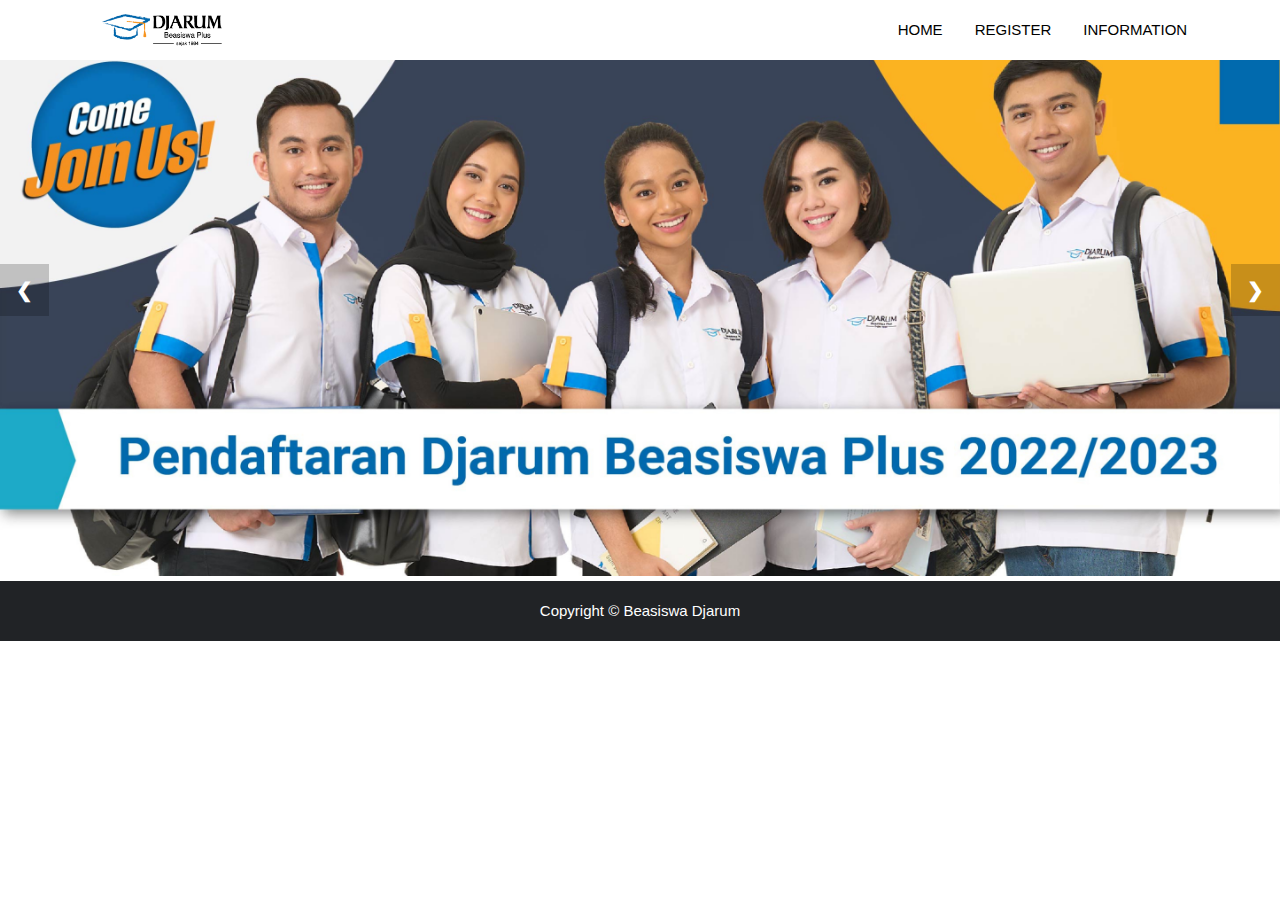
==== index.html @ 3557c7c6 "tugas ke 6" ====
<!DOCTYPE html>
<html lang="en" dir="ltr">
  <head>
    <meta charset="utf-8">
    <title>Beasiswa Djarum</title>
    <link rel="stylesheet" href="css/style.css">
    <meta name="viewport" content="width=device-width,initial-scale=1.0">
  </head>
  <body>
    <nav>
      <div class="logo">
        <a href=""><img src="img/logo.png" class="logo" /></a>
      </div>
      <div class="menu">
        <ul>
          <li><a href="index.html">HOME</a></li>
          <li><a href="#regis" id="registerLink">REGISTER</a></li>
          <li><a href="#info" id="informasiLink">INFORMATION</a></li>
        </ul>
    </div>
    </nav>

    <div class="slides">
      <div class="slide">
        <img src="img/gambar1.png" alt="">
      </div>
      <div class="slide">
        <img src="img/gambar2.png" alt="">
      </div>
      <div class="slide">
        <img src="img/gambar3.png" alt="">
      </div>
      <div class="slide">
        <img src="img/gambar4.png" alt="">
      </div>
      <div class="navigation">
        <a class = "prev" onclick = "plusSlides(-1)">&#10094;</a>
        <a class = "next" onclick = "plusSlides(1)">&#10095;</a>
      </div>
    </div>
    <section id="regis" class="hidden">
      <div class="layar-dalam">
          <h3>ABOUT US</h3>
          <div class="konten-isi" >
              <p class="ringkasan">
                  Tentang
              </p>
              <p>
                <strong>Beasiswa Djarum </strong>adalah program beasiswa yang diselenggarakan oleh Djarum Foundation, bagian dari perusahaan rokok Djarum Group, yang bertujuan untuk mendukung pendidikan bagi siswa-siswa berprestasi di Indonesia.
              </p>
          </div>
          <div class="konten-isi">
              <p class="ringkasan">
                  Visi
              </p>
              <p>
                <strong>Menjadi Agen Perubahan:</strong> Djarum Foundation mungkin memiliki visi untuk menjadi agen perubahan dalam meningkatkan akses dan kualitas pendidikan di Indonesia, dengan memberikan kesempatan pendidikan kepada siswa-siswa berprestasi yang kurang mampu secara finansial.
              </p>
          </div>
          <div class="konten-isi">
            <p class="ringkasan">
                Misi
            </p>
            <ul>
                <li><strong>Memberikan Akses Pendidikan:</strong> Misi utama Beasiswa Djarum mungkin adalah memberikan akses pendidikan kepada siswa-siswa berprestasi yang memiliki potensi tetapi kurang mampu secara finansial, sehingga mereka dapat melanjutkan pendidikan ke jenjang yang lebih tinggi.</li>
                <li><strong>Potensi:</strong> Beasiswa Djarum mungkin memiliki misi untuk membantu siswa-siswa meraih potensi terbaik mereka dalam pendidikan dan karir, dengan memberikan dukungan finansial dan non-finansial seperti pelatihan, bimbingan, dan mentoring.</li>
                <li><strong>Mendorong Kepemimpinan dan Kepedulian Sosial:</strong> Program beasiswa ini mungkin bertujuan untuk mendorong perkembangan kepemimpinan dan kepedulian sosial di kalangan penerima beasiswa, agar mereka dapat menjadi agen perubahan positif dalam masyarakat.</li>
                <li><strong>Membangun Masyarakat yang Berpendidikan:</strong> Djarum Foundation mungkin memiliki misi untuk membangun masyarakat yang berpendidikan dan berbudaya, dengan memberikan kesempatan pendidikan kepada generasi muda Indonesia, yang pada gilirannya dapat berkontribusi secara positif pada pembangunan negara.</li>
                <li><strong>Menjadi Mitra Pendidikan:</strong> Misi dari Beasiswa Djarum mungkin juga adalah untuk menjadi mitra bagi lembaga-lembaga pendidikan dan masyarakat dalam upaya meningkatkan akses dan kualitas pendidikan di Indonesia.</li>
            </ul>
        </div>
        <div class="konten-isi">
            <p class="ringkasan">
                Persyaratan
            </p>
            <ul>
              <li>Sedang menempuh pendidikan Strata 1/Diploma 4 di semester IV, dari semua disiplin ilmu.</li>
              <li>IPK minimum 3.00 pada semester III, serta dapat mempertahankan IPK minimum 3.00 hingga akhir semester IV.</li>
              <li>Aktif mengikuti kegiatan organisasi baik di dalam maupun luar kampus.</li>
              <li>Tidak sedang menerima beasiswa dari pihak lain.</li>
              <li>Kuliah di mitra Perguruan Tinggi Program Djarum Beasiswa Plus.</li>
          </ul>
        </div>
        <div class="daftar">
          <p>Daftarkan dirimu di bawah ini!</p>
          <a href="form.html" class="tombol">Daftar</a>
        </div>
  </section>
  <section class="hidden" id="info">
    <div class="layar-dalam">
        <h3>FOR INFORMATION</h3>
        <div class="info">
            <div class="area">
                <a href="#"><img class="gambar" src="img/pamflet.jpg" alt=""></a>
                <div class="text">
                    <article>
                        <h4><a href="#">Apa Itu Beasiswa Djarum?</a></h4>
                        <p>
                          Program beasiswa prestasi yang diselenggarakan oleh Djarum Foundation dan ditujukan untuk mahasiswa semester IV dari semua juruan di perguruan tinggi yang memiliki kerja sama dengan Djarum Foundation.
                        </p>
                    </article>
                </div>
            </div>
            <div class="area">
                <a href="jsdasar.html"><img class="gambar" src="img/js.png" alt=""></a>
                <div class="text">
                    <article>
                        <h4><a href="jsdasar.html">Apa Itu Javascipt?</a></h4>
                        <p>
                          Bahasa pemrograman yang digunakan developer untuk membuat halaman web yang interaktif. Dari menyegarkan umpan media sosial hingga menampilkan animasi dan peta interaktif, fungsi JavaScript dapat meningkatkan pengalaman pengguna situs web.
                        </p>
                    </article>
                </div>
            </div>
        </div>
    </div>
  </section>
  <footer id="contact">
      <div class="layar-dalam">
          <div class="copyright">Copyright &copy; Beasiswa Djarum</div>
      </div>
  </footer>

    <script src="js/script.js"></script>
  </body>
</html>
---- css/style.css ----
*{
    margin: 0px;
    padding: 0px;
    box-sizing: border-box;
    font-family: Arial, Helvetica, sans-serif;
    line-height: 20px;
    font-size: 15px;
}

body{
    overflow-x: hidden;
}
.layar-dalam {
    width: 1200px;
    margin: auto;
  }

  .layar-penuh {
    width: 100%;
  }


nav.logo {
    background-color: #fff;
  }
  nav .logo {
    float: left;
    position: relative;
    line-height: 55px;
    text-align: center;
  }
  nav .logo img {
    vertical-align: middle;
    width: 120px;
  }

nav{
  width:100%;
  align-items: center;
  display: flex;
  justify-content: space-between;
  background-color: #fff;
  padding: 0% 6% 0% 8%;
  position:fixed;
  line-height: 80px;
  z-index: 1000;
  transition: background-color 0.5s ease;
}

nav .menu {
    float: right;
    height: 60px;
    max-width: 800px;
  }
  
  nav .menu ul {
    list-style-type: none;
    margin: 0;
    padding: 0;
    display: flex;
  }
  
  nav .menu ul li {
    list-style-type: none;
    float: left;
    line-height: 60px;
  }
  
  nav ul li a {
    text-decoration: none;
    color: black;
    text-align: center;
    padding: 0px 16px 0px 16px;
    text-decoration: none;
  }
  
  nav ul li a:hover {
    text-decoration: underline;
  }
  
  .slides{
    width: 100%;
    position: relative;
  }
  
  .slides .slide{
    display: none;
  }
  
  .slides .slide img{
    width: 100%;
    animation-name: fade;
    animation-duration: 1.5s;
  }
  
  .slides .navigation{
    position: absolute;
    top: 50%;
    left: 50%;
    transform: translate(-50%,-50%);
    display: flex;
    justify-content: space-between;
    width: 100%;
  }
  
  .slides .navigation .prev, .slides .navigation .next{
    cursor: pointer;
    padding: 16px;
    font-weight: bold;
    font-size: 20px;
    color: white;
    background: rgba(0,0,0,0.2);
    user-select: none;
    transition: 0.6s ease;
  }
  
  .slides .navigation .prev:hover, .slides .navigation .next:hover{
    background: rgba(0,0,0,1);
  }

  .tombol {
    display: inline-block;
    padding: 12px 30px;
    background-color: #007bff; /* Warna latar belakang */
    color: #fff; /* Warna teks */
    text-decoration: none;
    border: none;
    border-radius: 5px;
    cursor: pointer;
    transition: background-color 0.3s ease; /* Efek transisi hover */
  }
  
  .tombol:hover {
    background-color: #0056b3; /* Warna latar belakang saat dihover */
  }


.hidden {
  display: none;
  background-color: #f5f6f6;
}

section {
    padding: 50px 0px 50px 0px;
}

section h3 {
    font-size: 30px;
  }
section h3::after {
  content: "";
  margin-bottom: 20px;
  border-bottom: 5px solid #007bff;
  width: 52px;
  display: block;
  margin: 20px auto;
}
/* section.abuabu {
  background-color: #f5f6f6;
} */
#regis h3 {
    text-align: center;
}
#info {
text-align: center;
}
section p.ringkasan {
    font-style: italic;
    font-size: 20px;
    color: #6f6f6f;
    padding: 15px;
  }
  section .konten-isi p {
    font-style: normal;
    padding-left: 20px;
  }
  section .konten-isi ul {
    font-style: normal;
    padding-left: 35px;
  }
  .daftar {
    margin-top: 30px;
    text-align: center;
  }
  .daftar p {
    font-style: italic;
    font-size: 20px;
    color: #6f6f6f;
    padding: 15px;
    text-align: center;
  }
.info {
    display: flex;
    flex-direction: row;
    justify-content: space-around;
  }
  .info .area {
    width: 47%;
    box-shadow: 0px -10px 30px #ccc;
    border-radius: 5px;
    display: flex;
    flex-direction: row;
    justify-content: space-between;
  }
  .info div.area div {
    width: 50%;
  }
  .info .area .gambar {
    border-radius: 5px 0px 0px 5px;
    background-repeat: no-repeat;
    background-size: cover;
    background-position: center;
    height: 300px;
  }
  .info .area .text article {
    padding: 20px;
  }
  .info .area .text article h4 {
    margin-bottom: 4px;
  }
  .info .area .text article a {
    color: #333;
    text-decoration: none;
    transition: color 0.5s ease;
  }
  .info .area .text article a:hover {
    color: #ccc;
  }

  
  footer {
    padding: 20px 0px 20px 0px;
    background-color: #212326;
    color: #fff;
  }
  footer .layar-dalam {
    display: flex;
    flex-direction: row;
    justify-content: space-between;
    width: 100%;
  }
  footer .layar-dalam .copyright {
    width: 100%;
    text-align: center;
  }



  /* form.html */
  .container {
    max-width: 1200px; 
    margin: 0 auto; 
    padding: 20px; 
    background-color: #ffffff; 
    border-radius: 10px; 
    box-shadow: 0px -10px 30px #ccc;
  }
  
  h2 {
    margin-bottom: 20px; 
    text-align: center;
    color: #333; 
    font-size: large;
  }
  .column {
    display: flex;
    column-gap: 15px;
    padding: 10px;
    width: 1160px;
  }

  .form-group {
    margin-bottom: 20px; 
    width: 580px;
  }
  
  label {
    display: block; 
    font-weight: bold;
    margin-bottom: 5px;
    color: #555;
  }
  
  .gender-box .hobi-box{
    margin-bottom: 20px; 
    display: flex;
    flex-direction: column;
  }
  
  .gender-option {
    display: flex; 
  }
  
  .gender {
    display: flex; 
    align-items: center; 
    margin-right: 10px; 
  }

  input[type="text"],
  input[type="email"],
  input[type="tel"],
  select,
  textarea {
    width: 100%; 
    padding: 10px; 
    border: 1px solid #ccc; 
    border-radius: 5px;
    font-size: 16px; 
    box-sizing: border-box;
  }
  
  input[type="radio"],
  input[type="checkbox"] {
    margin-right: 5px;
  }
  
  button {
    width: 100%; 
    padding: 10px; 
    background-color: #007bff; 
    color: #fff;
    border: none;
    border-radius: 5px;
    cursor: pointer;
    font-size: 16px;
  }
  
  button:hover {
    background-color: #0056b3; 
  }
  
  textarea {
    resize: vertical;
  }
  
  input[type="checkbox"] + label {
    margin-right: 10px; 
  }
  
  input[type="file"] {
    margin-top: 20px;
    width: 100%;
    padding: 10px; 
    border: 1px solid #ccc;
    border-radius: 5px; 
    font-size: 16px;
    box-sizing: border-box; 
  }
  
/* jsdasar? */



.form-cancel-btn {
  margin-top: 20px;
}

.form-cancel-btn a {
  text-decoration: none;
}

.form-cancel-btn input {
  display: block;
  width: 100%;
  margin-top: 10px;
  font-size: 20px;
  padding: 10px;
  border: none;
  border-radius: 3px;
  color: rgb(209, 209, 209);
  background: rgba(114, 63, 76, 0.7);
  cursor: pointer;
}

.form-cancel-btn input:hover {
  background: red;
  color: white;
}


  @keyframes fade {
    from{opacity: 0.3}
    to {opacity: 1}
  }
  
  @media screen and (max-width: 992px) {
    .slides .navigation .prev, .slides .navigation .next{
      font-size: 18px;
      padding: 13px;
    }
    .layar-dalam {
      width: 90%;
    }
    nav .menu ul {
      display: none;
      margin-top: 60px;
      position: absolute;
      top: 0;
      left: 0;
      width: 100%;
    }
    nav .menu ul li {
      width: 100%;
      border-bottom: 1px solid #ccc;
      background-color: #fff;
      line-height: 40px;
    }
    nav .menu ul li a {
      color: #333;
    }
  }
  
  @media (max-width: 768px){
    .slides .navigation .prev, .slides .navigation .next{
      font-size: 15px;
      padding: 10px;
    }
    .layar-dalam {
      width: 80%;
    }
    nav .menu ul {
      display: none;
      margin-top: 60px;
      position: absolute;
      top: 0;
      left: 0;
      width: 100%;
    }
    nav .menu ul li {
      width: 100%;
      border-bottom: 1px solid #ccc;
      background-color: #fff;
      line-height: 40px;
    }
    nav .menu ul li a {
      color: #333;
    }
    
  }
  
  @media (max-width: 576px){
    .slides .navigation .prev, .slides .navigation .next{
      font-size: 12px;
      padding: 7px;
    }
    .layar-dalam {
      width: 70%;
    }
    nav .menu ul {
      display: none;
      margin-top: 60px;
      position: absolute;
      top: 0;
      left: 0;
      width: 100%;
    }
    nav .menu ul li {
      width: 100%;
      border-bottom: 1px solid #ccc;
      background-color: #fff;
      line-height: 40px;
    }
    nav .menu ul li a {
      color: #333;
    }
  }
  
  @media (max-width: 360px){
    .slides .navigation .prev, .slides .navigation .next{
      font-size: 11px;
      padding: 6px;
    }
    .layar-dalam {
      width: 60%;
    }
    nav .menu ul {
      display: none;
      margin-top: 60px;
      position: absolute;
      top: 0;
      left: 0;
      width: 100%;
    }
    nav .menu ul li {
      width: 100%;
      border-bottom: 1px solid #ccc;
      background-color: #fff;
      line-height: 40px;
    }
    nav .menu ul li a {
      color: #333;
    }
  }
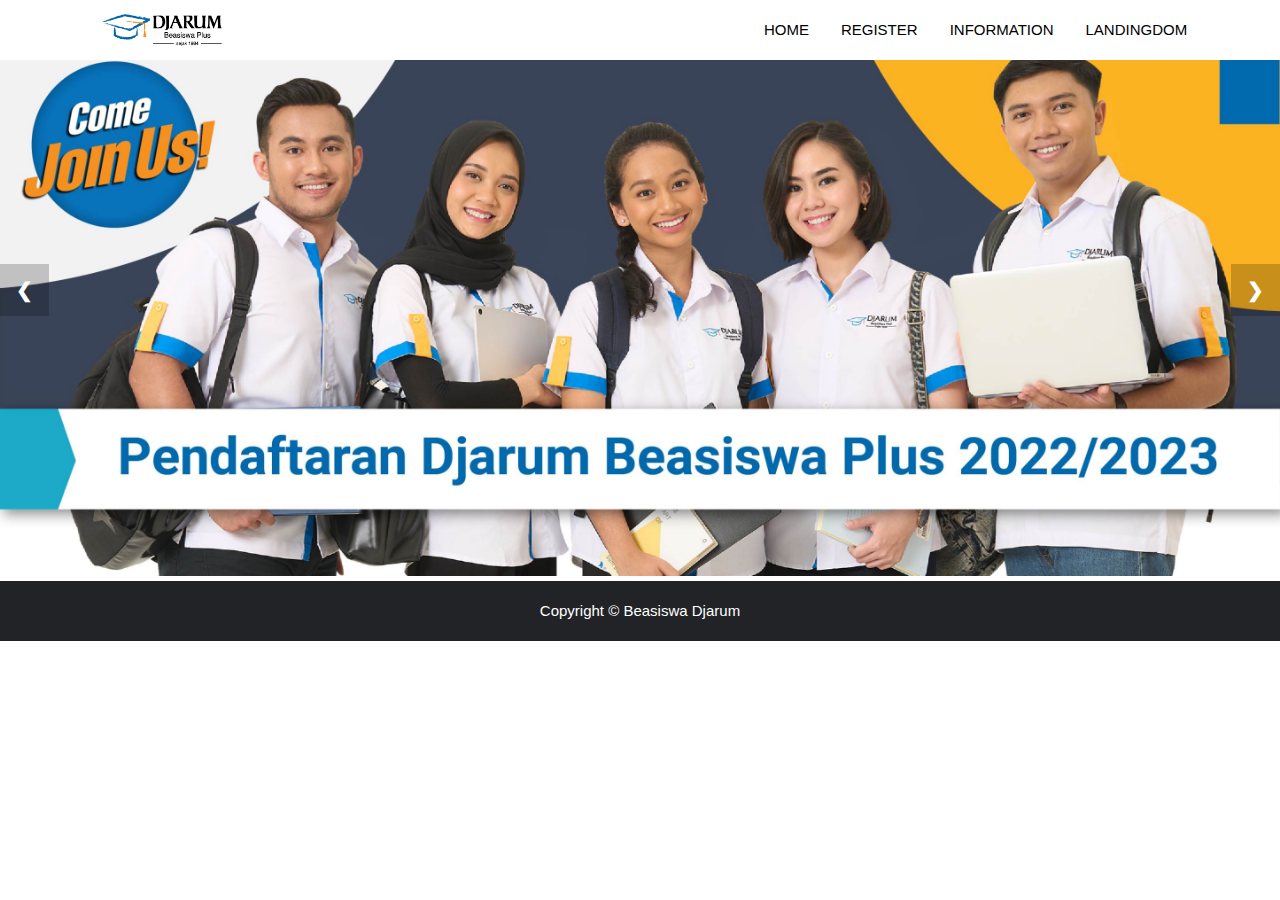
==== commit a2aa5229: "Tugas ke 7" ====
--- a/index.html
+++ b/index.html
@@ -16,6 +16,7 @@
           <li><a href="index.html">HOME</a></li>
           <li><a href="#regis" id="registerLink">REGISTER</a></li>
           <li><a href="#info" id="informasiLink">INFORMATION</a></li>
+          <li><a href="landingdom.html">LANDINGDOM</a></li>
         </ul>
     </div>
     </nav>
@@ -34,8 +35,8 @@
         <img src="img/gambar4.png" alt="">
       </div>
       <div class="navigation">
-        <a class = "prev" onclick = "plusSlides(-1)">&#10094;</a>
-        <a class = "next" onclick = "plusSlides(1)">&#10095;</a>
+          <a class="prev" id="prevButton">&#10094;</a>
+          <a class="next" id="nextButton">&#10095;</a>            
       </div>
     </div>
     <section id="regis" class="hidden">
--- a/css/style.css
+++ b/css/style.css
@@ -1,494 +1,481 @@
 *{
-    margin: 0px;
-    padding: 0px;
-    box-sizing: border-box;
-    font-family: Arial, Helvetica, sans-serif;
-    line-height: 20px;
-    font-size: 15px;
+margin: 0px;
+padding: 0px;
+box-sizing: border-box;
+font-family: Arial, Helvetica, sans-serif;
+line-height: 20px;
+font-size: 15px;
 }
 
 body{
-    overflow-x: hidden;
+overflow-x: hidden;
 }
 .layar-dalam {
-    width: 1200px;
-    margin: auto;
-  }
-
-  .layar-penuh {
-    width: 100%;
-  }
+width: 1200px;
+margin: auto;
+}
+
+.layar-penuh {
+width: 100%;
+}
 
 
 nav.logo {
-    background-color: #fff;
-  }
-  nav .logo {
-    float: left;
-    position: relative;
-    line-height: 55px;
-    text-align: center;
-  }
-  nav .logo img {
-    vertical-align: middle;
-    width: 120px;
-  }
+background-color: #fff;
+}
+nav .logo {
+float: left;
+position: relative;
+line-height: 55px;
+text-align: center;
+}
+nav .logo img {
+vertical-align: middle;
+width: 120px;
+}
 
 nav{
-  width:100%;
-  align-items: center;
-  display: flex;
-  justify-content: space-between;
+width:100%;
+align-items: center;
+display: flex;
+justify-content: space-between;
+background-color: #fff;
+padding: 0% 6% 0% 8%;
+position:fixed;
+line-height: 80px;
+z-index: 1000;
+transition: background-color 0.5s ease;
+}
+
+nav .menu {
+float: right;
+height: 60px;
+max-width: 800px;
+}
+
+nav .menu ul {
+list-style-type: none;
+margin: 0;
+padding: 0;
+display: flex;
+}
+
+nav .menu ul li {
+list-style-type: none;
+float: left;
+line-height: 60px;
+}
+
+nav ul li a {
+text-decoration: none;
+color: black;
+text-align: center;
+padding: 0px 16px 0px 16px;
+text-decoration: none;
+}
+
+nav ul li a:hover {
+text-decoration: underline;
+}
+
+.slides{
+width: 100%;
+position: relative;
+}
+
+.slides .slide{
+display: none;
+}
+
+.slides .slide img{
+width: 100%;
+animation-name: fade;
+animation-duration: 1.5s;
+}
+
+.slides .navigation{
+position: absolute;
+top: 50%;
+left: 50%;
+transform: translate(-50%,-50%);
+display: flex;
+justify-content: space-between;
+width: 100%;
+}
+
+.slides .navigation .prev, .slides .navigation .next{
+cursor: pointer;
+padding: 16px;
+font-weight: bold;
+font-size: 20px;
+color: white;
+background: rgba(0,0,0,0.2);
+user-select: none;
+transition: 0.6s ease;
+}
+
+.slides .navigation .prev:hover, .slides .navigation .next:hover{
+background: rgba(0,0,0,1);
+}
+
+.tombol {
+display: inline-block;
+padding: 12px 30px;
+background-color: #007bff; /* Warna latar belakang */
+color: #fff; /* Warna teks */
+text-decoration: none;
+border: none;
+border-radius: 5px;
+cursor: pointer;
+transition: background-color 0.3s ease; /* Efek transisi hover */
+}
+
+.tombol:hover {
+background-color: #0056b3; /* Warna latar belakang saat dihover */
+}
+
+
+.hidden {
+display: none;
+background-color: #f5f6f6;
+}
+
+section {
+padding: 50px 0px 50px 0px;
+}
+
+section h3::after {
+content: "";
+margin-bottom: 20px;
+border-bottom: 5px solid #007bff;
+width: 52px;
+display: block;
+margin: 20px auto;
+}
+
+#info {
+text-align: center;
+}
+
+section .konten-isi p {
+font-style: normal;
+padding-left: 20px;
+}
+section .konten-isi ul {
+font-style: normal;
+padding-left: 35px;
+}
+.daftar {
+margin-top: 30px;
+text-align: center;
+}
+.daftar p {
+font-style: italic;
+font-size: 20px;
+color: #6f6f6f;
+padding: 15px;
+text-align: center;
+}
+.info {
+display: flex;
+flex-direction: row;
+justify-content: space-around;
+}
+.info .area {
+width: 47%;
+box-shadow: 0px -10px 30px #ccc;
+border-radius: 5px;
+display: flex;
+flex-direction: row;
+justify-content: space-between;
+}
+.info div.area div {
+width: 50%;
+}
+.info .area .gambar {
+border-radius: 5px 0px 0px 5px;
+background-repeat: no-repeat;
+background-size: cover;
+background-position: center;
+height: 300px;
+}
+.info .area .text article {
+padding: 20px;
+}
+.info .area .text article h4 {
+margin-bottom: 4px;
+}
+.info .area .text article a {
+color: #333;
+text-decoration: none;
+transition: color 0.5s ease;
+}
+.info .area .text article a:hover {
+color: #ccc;
+}
+
+
+footer {
+padding: 20px 0px 20px 0px;
+background-color: #212326;
+color: #fff;
+}
+footer .layar-dalam {
+display: flex;
+flex-direction: row;
+justify-content: space-between;
+width: 100%;
+}
+footer .layar-dalam .copyright {
+width: 100%;
+text-align: center;
+}
+
+
+
+/* form.html */
+.container {
+max-width: 1200px; 
+margin: 0 auto; 
+padding: 20px; 
+background-color: #ffffff; 
+border-radius: 10px; 
+box-shadow: 0px -10px 30px #ccc;
+}
+
+h2 {
+margin-bottom: 20px; 
+text-align: center;
+color: #333; 
+font-size: large;
+}
+.column {
+display: flex;
+column-gap: 15px;
+padding: 10px;
+width: 1160px;
+}
+
+.form-group {
+margin-bottom: 20px; 
+width: 580px;
+}
+
+label {
+display: block; 
+font-weight: bold;
+margin-bottom: 5px;
+color: #555;
+}
+
+.gender-box .hobi-box{
+margin-bottom: 20px; 
+display: flex;
+flex-direction: column;
+}
+
+.gender-option {
+display: flex; 
+}
+
+.gender {
+display: flex; 
+align-items: center; 
+margin-right: 10px; 
+}
+
+input[type="text"],
+input[type="email"],
+input[type="tel"],
+select,
+textarea {
+width: 100%; 
+padding: 10px; 
+border: 1px solid #ccc; 
+border-radius: 5px;
+font-size: 16px; 
+box-sizing: border-box;
+}
+
+input[type="radio"],
+input[type="checkbox"] {
+margin-right: 5px;
+}
+
+button {
+width: 100%; 
+padding: 10px; 
+background-color: #007bff; 
+color: #fff;
+border: none;
+border-radius: 5px;
+cursor: pointer;
+font-size: 16px;
+}
+
+button:hover {
+background-color: #0056b3; 
+}
+
+textarea {
+resize: vertical;
+}
+
+input[type="checkbox"] + label {
+margin-right: 10px; 
+}
+
+input[type="file"] {
+margin-top: 20px;
+width: 100%;
+padding: 10px; 
+border: 1px solid #ccc;
+border-radius: 5px; 
+font-size: 16px;
+box-sizing: border-box; 
+}
+
+/* jsdasar? */
+
+
+
+.form-cancel-btn {
+margin-top: 20px;
+}
+
+.form-cancel-btn a {
+text-decoration: none;
+}
+
+.form-cancel-btn input {
+display: block;
+width: 100%;
+margin-top: 10px;
+font-size: 20px;
+padding: 10px;
+border: none;
+border-radius: 3px;
+color: rgb(209, 209, 209);
+background: rgba(114, 63, 76, 0.7);
+cursor: pointer;
+}
+
+.form-cancel-btn input:hover {
+background: red;
+color: white;
+}
+
+
+@keyframes fade {
+from{opacity: 0.3}
+to {opacity: 1}
+}
+
+@media screen and (max-width: 992px) {
+.slides .navigation .prev, .slides .navigation .next{
+  font-size: 18px;
+  padding: 13px;
+}
+.layar-dalam {
+  width: 90%;
+}
+nav .menu ul {
+  display: none;
+  margin-top: 60px;
+  position: absolute;
+  top: 0;
+  left: 0;
+  width: 100%;
+}
+nav .menu ul li {
+  width: 100%;
+  border-bottom: 1px solid #ccc;
   background-color: #fff;
-  padding: 0% 6% 0% 8%;
-  position:fixed;
-  line-height: 80px;
-  z-index: 1000;
-  transition: background-color 0.5s ease;
-}
-
-nav .menu {
-    float: right;
-    height: 60px;
-    max-width: 800px;
-  }
-  
-  nav .menu ul {
-    list-style-type: none;
-    margin: 0;
-    padding: 0;
-    display: flex;
-  }
-  
-  nav .menu ul li {
-    list-style-type: none;
-    float: left;
-    line-height: 60px;
-  }
-  
-  nav ul li a {
-    text-decoration: none;
-    color: black;
-    text-align: center;
-    padding: 0px 16px 0px 16px;
-    text-decoration: none;
-  }
-  
-  nav ul li a:hover {
-    text-decoration: underline;
-  }
-  
-  .slides{
-    width: 100%;
-    position: relative;
-  }
-  
-  .slides .slide{
-    display: none;
-  }
-  
-  .slides .slide img{
-    width: 100%;
-    animation-name: fade;
-    animation-duration: 1.5s;
-  }
-  
-  .slides .navigation{
-    position: absolute;
-    top: 50%;
-    left: 50%;
-    transform: translate(-50%,-50%);
-    display: flex;
-    justify-content: space-between;
-    width: 100%;
-  }
-  
-  .slides .navigation .prev, .slides .navigation .next{
-    cursor: pointer;
-    padding: 16px;
-    font-weight: bold;
-    font-size: 20px;
-    color: white;
-    background: rgba(0,0,0,0.2);
-    user-select: none;
-    transition: 0.6s ease;
-  }
-  
-  .slides .navigation .prev:hover, .slides .navigation .next:hover{
-    background: rgba(0,0,0,1);
-  }
-
-  .tombol {
-    display: inline-block;
-    padding: 12px 30px;
-    background-color: #007bff; /* Warna latar belakang */
-    color: #fff; /* Warna teks */
-    text-decoration: none;
-    border: none;
-    border-radius: 5px;
-    cursor: pointer;
-    transition: background-color 0.3s ease; /* Efek transisi hover */
-  }
-  
-  .tombol:hover {
-    background-color: #0056b3; /* Warna latar belakang saat dihover */
-  }
-
-
-.hidden {
+  line-height: 40px;
+}
+nav .menu ul li a {
+  color: #333;
+}
+}
+
+@media (max-width: 768px){
+.slides .navigation .prev, .slides .navigation .next{
+  font-size: 15px;
+  padding: 10px;
+}
+.layar-dalam {
+  width: 80%;
+}
+nav .menu ul {
   display: none;
-  background-color: #f5f6f6;
-}
-
-section {
-    padding: 50px 0px 50px 0px;
-}
-
-section h3 {
-    font-size: 30px;
-  }
-section h3::after {
-  content: "";
-  margin-bottom: 20px;
-  border-bottom: 5px solid #007bff;
-  width: 52px;
-  display: block;
-  margin: 20px auto;
-}
-/* section.abuabu {
-  background-color: #f5f6f6;
-} */
-#regis h3 {
-    text-align: center;
-}
-#info {
-text-align: center;
-}
-section p.ringkasan {
-    font-style: italic;
-    font-size: 20px;
-    color: #6f6f6f;
-    padding: 15px;
-  }
-  section .konten-isi p {
-    font-style: normal;
-    padding-left: 20px;
-  }
-  section .konten-isi ul {
-    font-style: normal;
-    padding-left: 35px;
-  }
-  .daftar {
-    margin-top: 30px;
-    text-align: center;
-  }
-  .daftar p {
-    font-style: italic;
-    font-size: 20px;
-    color: #6f6f6f;
-    padding: 15px;
-    text-align: center;
-  }
-.info {
-    display: flex;
-    flex-direction: row;
-    justify-content: space-around;
-  }
-  .info .area {
-    width: 47%;
-    box-shadow: 0px -10px 30px #ccc;
-    border-radius: 5px;
-    display: flex;
-    flex-direction: row;
-    justify-content: space-between;
-  }
-  .info div.area div {
-    width: 50%;
-  }
-  .info .area .gambar {
-    border-radius: 5px 0px 0px 5px;
-    background-repeat: no-repeat;
-    background-size: cover;
-    background-position: center;
-    height: 300px;
-  }
-  .info .area .text article {
-    padding: 20px;
-  }
-  .info .area .text article h4 {
-    margin-bottom: 4px;
-  }
-  .info .area .text article a {
-    color: #333;
-    text-decoration: none;
-    transition: color 0.5s ease;
-  }
-  .info .area .text article a:hover {
-    color: #ccc;
-  }
-
-  
-  footer {
-    padding: 20px 0px 20px 0px;
-    background-color: #212326;
-    color: #fff;
-  }
-  footer .layar-dalam {
-    display: flex;
-    flex-direction: row;
-    justify-content: space-between;
-    width: 100%;
-  }
-  footer .layar-dalam .copyright {
-    width: 100%;
-    text-align: center;
-  }
-
-
-
-  /* form.html */
-  .container {
-    max-width: 1200px; 
-    margin: 0 auto; 
-    padding: 20px; 
-    background-color: #ffffff; 
-    border-radius: 10px; 
-    box-shadow: 0px -10px 30px #ccc;
-  }
-  
-  h2 {
-    margin-bottom: 20px; 
-    text-align: center;
-    color: #333; 
-    font-size: large;
-  }
-  .column {
-    display: flex;
-    column-gap: 15px;
-    padding: 10px;
-    width: 1160px;
-  }
-
-  .form-group {
-    margin-bottom: 20px; 
-    width: 580px;
-  }
-  
-  label {
-    display: block; 
-    font-weight: bold;
-    margin-bottom: 5px;
-    color: #555;
-  }
-  
-  .gender-box .hobi-box{
-    margin-bottom: 20px; 
-    display: flex;
-    flex-direction: column;
-  }
-  
-  .gender-option {
-    display: flex; 
-  }
-  
-  .gender {
-    display: flex; 
-    align-items: center; 
-    margin-right: 10px; 
-  }
-
-  input[type="text"],
-  input[type="email"],
-  input[type="tel"],
-  select,
-  textarea {
-    width: 100%; 
-    padding: 10px; 
-    border: 1px solid #ccc; 
-    border-radius: 5px;
-    font-size: 16px; 
-    box-sizing: border-box;
-  }
-  
-  input[type="radio"],
-  input[type="checkbox"] {
-    margin-right: 5px;
-  }
-  
-  button {
-    width: 100%; 
-    padding: 10px; 
-    background-color: #007bff; 
-    color: #fff;
-    border: none;
-    border-radius: 5px;
-    cursor: pointer;
-    font-size: 16px;
-  }
-  
-  button:hover {
-    background-color: #0056b3; 
-  }
-  
-  textarea {
-    resize: vertical;
-  }
-  
-  input[type="checkbox"] + label {
-    margin-right: 10px; 
-  }
-  
-  input[type="file"] {
-    margin-top: 20px;
-    width: 100%;
-    padding: 10px; 
-    border: 1px solid #ccc;
-    border-radius: 5px; 
-    font-size: 16px;
-    box-sizing: border-box; 
-  }
-  
-/* jsdasar? */
-
-
-
-.form-cancel-btn {
-  margin-top: 20px;
-}
-
-.form-cancel-btn a {
-  text-decoration: none;
-}
-
-.form-cancel-btn input {
-  display: block;
-  width: 100%;
-  margin-top: 10px;
-  font-size: 20px;
-  padding: 10px;
-  border: none;
-  border-radius: 3px;
-  color: rgb(209, 209, 209);
-  background: rgba(114, 63, 76, 0.7);
-  cursor: pointer;
-}
-
-.form-cancel-btn input:hover {
-  background: red;
-  color: white;
-}
-
-
-  @keyframes fade {
-    from{opacity: 0.3}
-    to {opacity: 1}
-  }
-  
-  @media screen and (max-width: 992px) {
-    .slides .navigation .prev, .slides .navigation .next{
-      font-size: 18px;
-      padding: 13px;
-    }
-    .layar-dalam {
-      width: 90%;
-    }
-    nav .menu ul {
-      display: none;
-      margin-top: 60px;
-      position: absolute;
-      top: 0;
-      left: 0;
-      width: 100%;
-    }
-    nav .menu ul li {
-      width: 100%;
-      border-bottom: 1px solid #ccc;
-      background-color: #fff;
-      line-height: 40px;
-    }
-    nav .menu ul li a {
-      color: #333;
-    }
-  }
-  
-  @media (max-width: 768px){
-    .slides .navigation .prev, .slides .navigation .next{
-      font-size: 15px;
-      padding: 10px;
-    }
-    .layar-dalam {
-      width: 80%;
-    }
-    nav .menu ul {
-      display: none;
-      margin-top: 60px;
-      position: absolute;
-      top: 0;
-      left: 0;
-      width: 100%;
-    }
-    nav .menu ul li {
-      width: 100%;
-      border-bottom: 1px solid #ccc;
-      background-color: #fff;
-      line-height: 40px;
-    }
-    nav .menu ul li a {
-      color: #333;
-    }
-    
-  }
-  
-  @media (max-width: 576px){
-    .slides .navigation .prev, .slides .navigation .next{
-      font-size: 12px;
-      padding: 7px;
-    }
-    .layar-dalam {
-      width: 70%;
-    }
-    nav .menu ul {
-      display: none;
-      margin-top: 60px;
-      position: absolute;
-      top: 0;
-      left: 0;
-      width: 100%;
-    }
-    nav .menu ul li {
-      width: 100%;
-      border-bottom: 1px solid #ccc;
-      background-color: #fff;
-      line-height: 40px;
-    }
-    nav .menu ul li a {
-      color: #333;
-    }
-  }
-  
-  @media (max-width: 360px){
-    .slides .navigation .prev, .slides .navigation .next{
-      font-size: 11px;
-      padding: 6px;
-    }
-    .layar-dalam {
-      width: 60%;
-    }
-    nav .menu ul {
-      display: none;
-      margin-top: 60px;
-      position: absolute;
-      top: 0;
-      left: 0;
-      width: 100%;
-    }
-    nav .menu ul li {
-      width: 100%;
-      border-bottom: 1px solid #ccc;
-      background-color: #fff;
-      line-height: 40px;
-    }
-    nav .menu ul li a {
-      color: #333;
-    }
-  }
+  margin-top: 60px;
+  position: absolute;
+  top: 0;
+  left: 0;
+  width: 100%;
+}
+nav .menu ul li {
+  width: 100%;
+  border-bottom: 1px solid #ccc;
+  background-color: #fff;
+  line-height: 40px;
+}
+nav .menu ul li a {
+  color: #333;
+}
+
+}
+
+@media (max-width: 576px){
+.slides .navigation .prev, .slides .navigation .next{
+  font-size: 12px;
+  padding: 7px;
+}
+.layar-dalam {
+  width: 70%;
+}
+nav .menu ul {
+  display: none;
+  margin-top: 60px;
+  position: absolute;
+  top: 0;
+  left: 0;
+  width: 100%;
+}
+nav .menu ul li {
+  width: 100%;
+  border-bottom: 1px solid #ccc;
+  background-color: #fff;
+  line-height: 40px;
+}
+nav .menu ul li a {
+  color: #333;
+}
+}
+
+@media (max-width: 360px){
+.slides .navigation .prev, .slides .navigation .next{
+  font-size: 11px;
+  padding: 6px;
+}
+.layar-dalam {
+  width: 60%;
+}
+nav .menu ul {
+  display: none;
+  margin-top: 60px;
+  position: absolute;
+  top: 0;
+  left: 0;
+  width: 100%;
+}
+nav .menu ul li {
+  width: 100%;
+  border-bottom: 1px solid #ccc;
+  background-color: #fff;
+  line-height: 40px;
+}
+nav .menu ul li a {
+  color: #333;
+}
+}
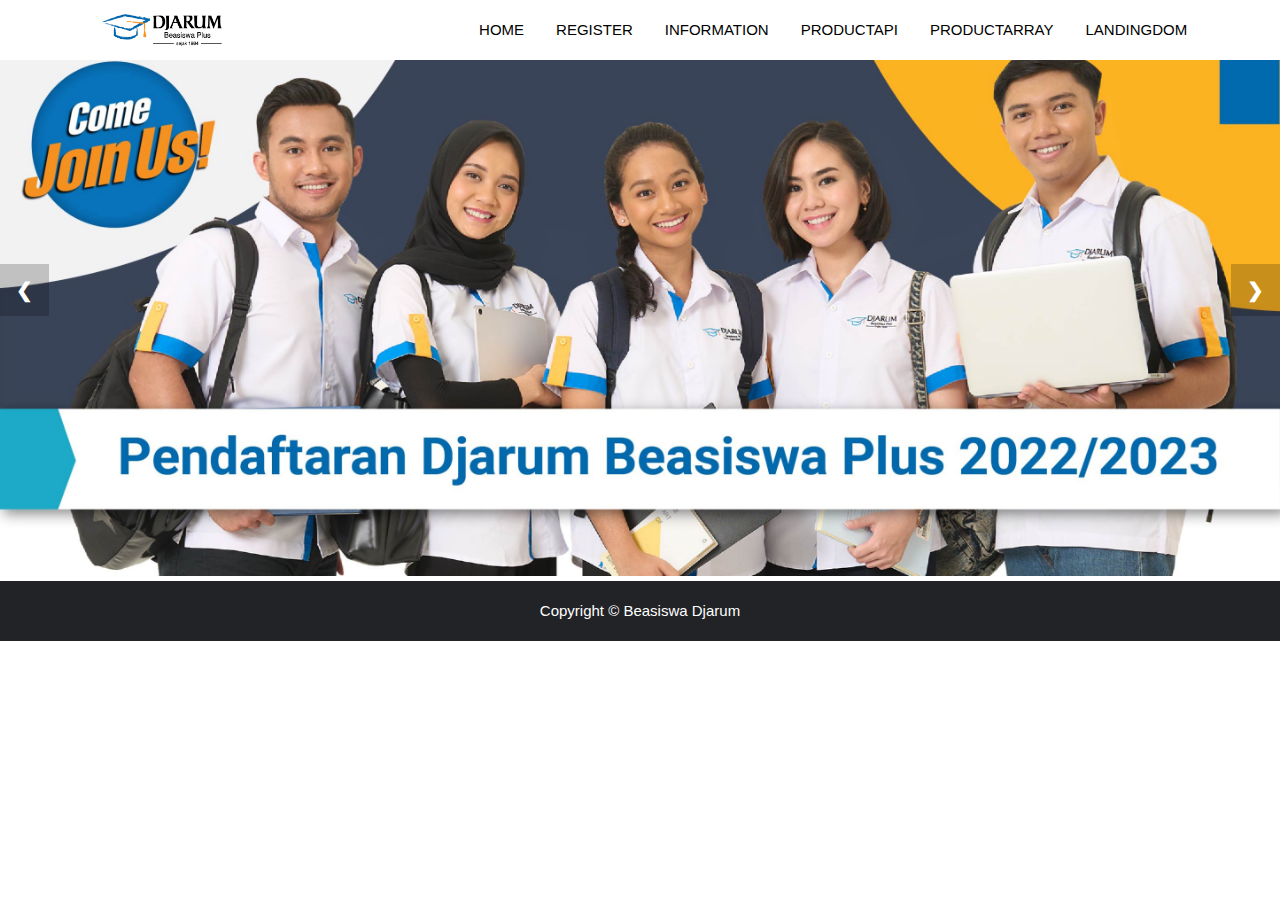
==== commit c1ab5ee1: "Tugas ke 8" ====
--- a/index.html
+++ b/index.html
@@ -16,7 +16,9 @@
           <li><a href="index.html">HOME</a></li>
           <li><a href="#regis" id="registerLink">REGISTER</a></li>
           <li><a href="#info" id="informasiLink">INFORMATION</a></li>
-          <li><a href="landingdom.html">LANDINGDOM</a></li>
+          <li><a href="pages/productapi.html">PRODUCTAPI</a></li>
+          <li><a href="pages/productarray.html">PRODUCTARRAY</a></li>
+          <li><a href="pages/landingdom.html">LANDINGDOM</a></li>
         </ul>
     </div>
     </nav>
@@ -41,9 +43,9 @@
     </div>
     <section id="regis" class="hidden">
       <div class="layar-dalam">
-          <h3>ABOUT US</h3>
+          <h3 class="judul">ABOUT US</h3>
           <div class="konten-isi" >
-              <p class="ringkasan">
+              <p class="sub-judul">
                   Tentang
               </p>
               <p>
@@ -51,7 +53,7 @@
               </p>
           </div>
           <div class="konten-isi">
-              <p class="ringkasan">
+              <p class="sub-judul">
                   Visi
               </p>
               <p>
@@ -59,7 +61,7 @@
               </p>
           </div>
           <div class="konten-isi">
-            <p class="ringkasan">
+            <p class="sub-judul">
                 Misi
             </p>
             <ul>
@@ -71,7 +73,7 @@
             </ul>
         </div>
         <div class="konten-isi">
-            <p class="ringkasan">
+            <p class="sub-judul">
                 Persyaratan
             </p>
             <ul>
@@ -84,12 +86,12 @@
         </div>
         <div class="daftar">
           <p>Daftarkan dirimu di bawah ini!</p>
-          <a href="form.html" class="tombol">Daftar</a>
+          <a href="pages/form.html" class="tombol">Daftar</a>
         </div>
   </section>
   <section class="hidden" id="info">
     <div class="layar-dalam">
-        <h3>FOR INFORMATION</h3>
+        <h3 class="judul">FOR INFORMATION</h3>
         <div class="info">
             <div class="area">
                 <a href="#"><img class="gambar" src="img/pamflet.jpg" alt=""></a>
@@ -103,10 +105,10 @@
                 </div>
             </div>
             <div class="area">
-                <a href="jsdasar.html"><img class="gambar" src="img/js.png" alt=""></a>
+                <a href="pages/jsdasar.html"><img class="gambar" src="img/js.png" alt=""></a>
                 <div class="text">
                     <article>
-                        <h4><a href="jsdasar.html">Apa Itu Javascipt?</a></h4>
+                        <h4><a href="pages/jsdasar.html">Apa Itu Javascipt?</a></h4>
                         <p>
                           Bahasa pemrograman yang digunakan developer untuk membuat halaman web yang interaktif. Dari menyegarkan umpan media sosial hingga menampilkan animasi dan peta interaktif, fungsi JavaScript dapat meningkatkan pengalaman pengguna situs web.
                         </p>
--- a/css/style.css
+++ b/css/style.css
@@ -144,6 +144,10 @@
 padding: 50px 0px 50px 0px;
 }
 
+h3 {
+  font-size: 30px;
+  text-align: center;
+}
 section h3::after {
 content: "";
 margin-bottom: 20px;
@@ -285,8 +289,7 @@
 }
 
 input[type="text"],
-input[type="email"],
-input[type="tel"],
+input[type="number"],
 select,
 textarea {
 width: 100%; 
@@ -366,6 +369,116 @@
 }
 
 
+/* productapi */
+.container1 {
+  max-width: 1300px; 
+  margin: 0 auto; 
+  margin-bottom: 30px;
+  padding: 20px; 
+  background-color: #ffffff; 
+  border-radius: 10px; 
+  box-shadow: 0px -10px 30px #ccc;
+}
+
+h2 {
+  text-align: center;
+}
+.konten {
+  display: grid;
+  grid-template-columns: repeat(2, 1fr);
+  grid-gap: 30px;
+  justify-content: center;
+  align-items: center;
+}
+
+.kanan, .kiri {
+  background-color: #EEEEEE;
+  border: 1px solid black;
+  padding: 50px;
+  max-height: 500px;
+  min-height: 300px;
+}
+
+.kiri {
+  border: 1px solid black;
+  padding: 50px;
+  overflow: scroll;
+}
+
+.edit {
+  display: none;
+}
+
+.error {
+  display: none;
+  width: 100%;
+  margin: 15px 0px;
+  padding: 5px 0px;
+  text-align: center;
+  border-radius: 5px;
+  background-color: #E72929;
+}
+
+table {
+  width: 100%;
+  text-align: center;
+  border: 1px solid black;
+}
+
+thead {
+  font-size: large;
+  font-weight: bold;
+  border: 1px solid black;
+  background-color: #efd576;
+}
+
+td {
+  padding: 5px;
+  width: 100px;
+}
+.btn {
+  /* border: 1px solid black; */
+  text-decoration: none;
+  border-radius: 2px;
+  color: white;
+  margin: 0px 15px;
+  padding: 4px 8px;
+}
+.button-edit {
+  background-color: #3E6D9C;
+}
+.button-delete {
+  background-color: #E72929;
+}
+
+
+h4 {
+  text-align: center;
+  font-size: 40px;
+  margin: 35px 0px 25px;
+}
+.card p {
+  text-align: center;
+  font-size: 30px;
+  padding: 10px;
+}
+
+.row{
+  display: grid;
+  grid-template-columns: repeat(3, 1fr);
+  grid-gap: 15px;
+  margin: 15px 10px;
+}
+
+.card {
+  margin: 15px 10px;
+  padding: 25px;
+  text-align: center;
+  border-radius: 15px;
+  background-color: #efd576;
+}
+
+
 @keyframes fade {
 from{opacity: 0.3}
 to {opacity: 1}
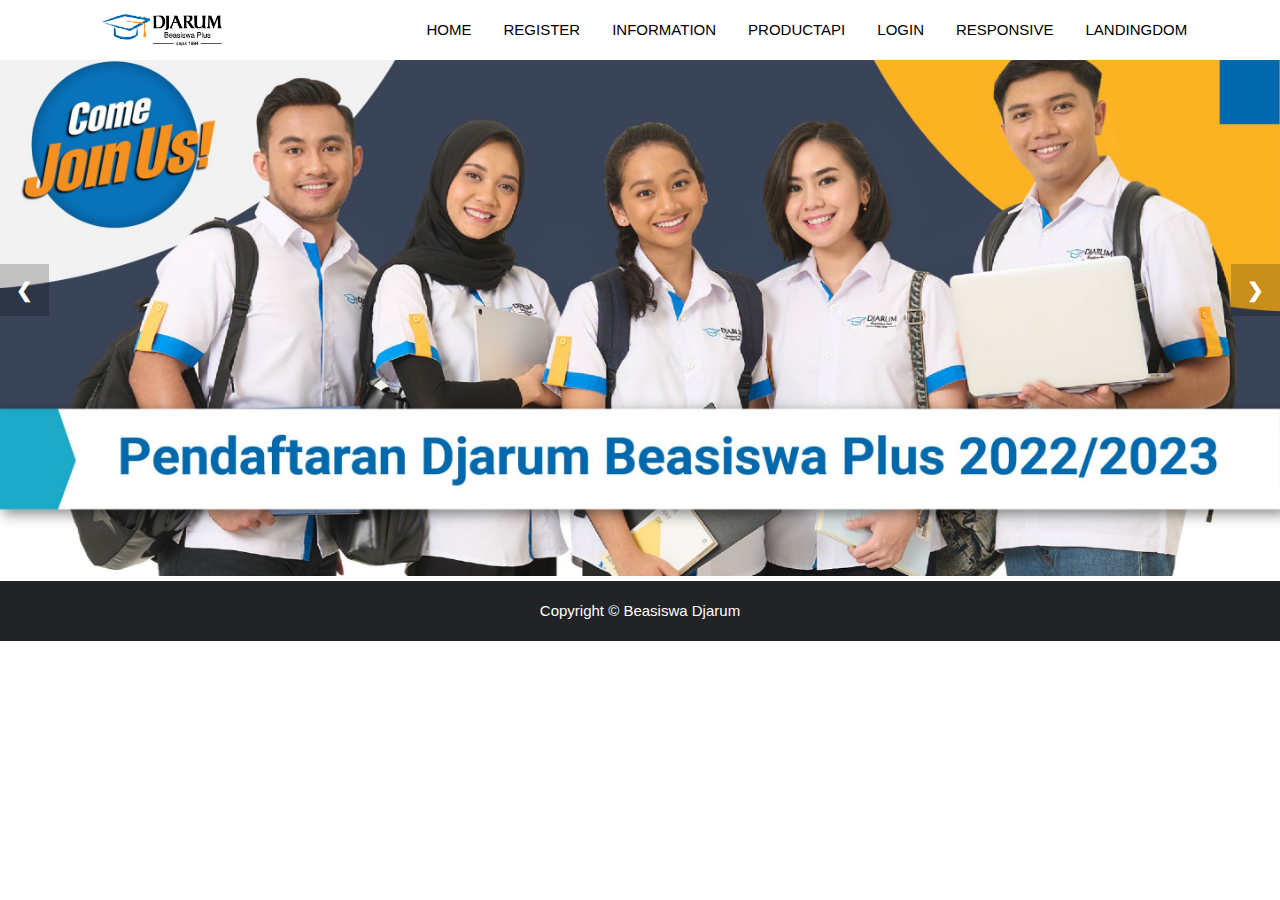
==== commit 066fd3d4: "Tugas ke 9" ====
--- a/index.html
+++ b/index.html
@@ -17,7 +17,8 @@
           <li><a href="#regis" id="registerLink">REGISTER</a></li>
           <li><a href="#info" id="informasiLink">INFORMATION</a></li>
           <li><a href="pages/productapi.html">PRODUCTAPI</a></li>
-          <li><a href="pages/productarray.html">PRODUCTARRAY</a></li>
+          <li><a href="pages/login-responsive.html" target="_blank">LOGIN</a></li>
+          <li><a href="pages/product-responsive.html" target="_blank">RESPONSIVE</a></li>
           <li><a href="pages/landingdom.html">LANDINGDOM</a></li>
         </ul>
     </div>
--- a/css/style.css
+++ b/css/style.css
@@ -383,13 +383,13 @@
 h2 {
   text-align: center;
 }
-.konten {
+/* .konten {
   display: grid;
   grid-template-columns: repeat(2, 1fr);
   grid-gap: 30px;
   justify-content: center;
   align-items: center;
-}
+} */
 
 .kanan, .kiri {
   background-color: #EEEEEE;
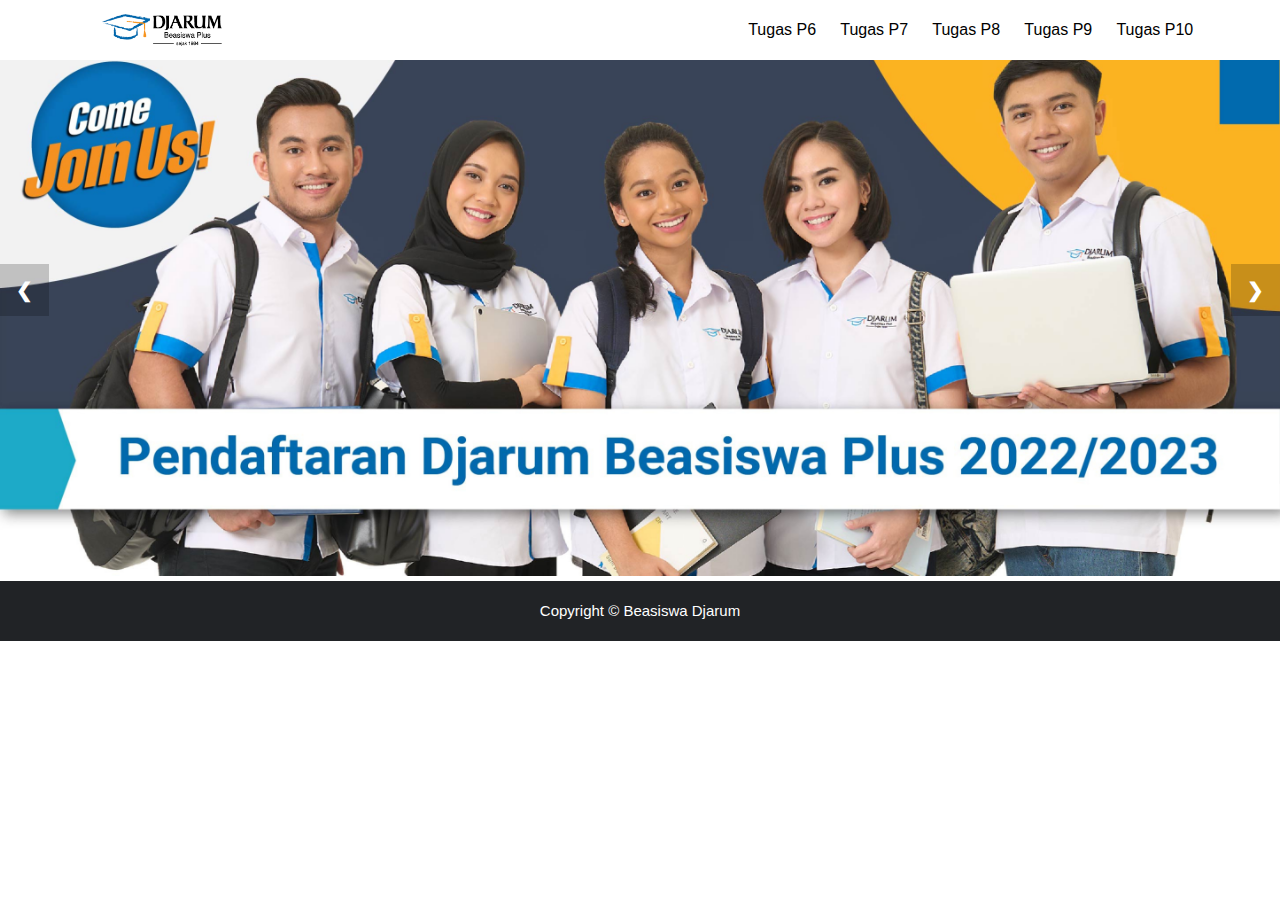
==== commit 0a6c2130: "Tugas ke 10" ====
--- a/index.html
+++ b/index.html
@@ -9,20 +9,47 @@
   <body>
     <nav>
       <div class="logo">
-        <a href=""><img src="img/logo.png" class="logo" /></a>
+        <a href=""><img src="img/logo.png" class="logo" alt="Logo" /></a>
       </div>
-      <div class="menu">
-        <ul>
-          <li><a href="index.html">HOME</a></li>
-          <li><a href="#regis" id="registerLink">REGISTER</a></li>
-          <li><a href="#info" id="informasiLink">INFORMATION</a></li>
-          <li><a href="pages/productapi.html">PRODUCTAPI</a></li>
-          <li><a href="pages/login-responsive.html" target="_blank">LOGIN</a></li>
-          <li><a href="pages/product-responsive.html" target="_blank">RESPONSIVE</a></li>
-          <li><a href="pages/landingdom.html">LANDINGDOM</a></li>
-        </ul>
-    </div>
+      <div class="menu" id="menu">
+        <div class="dropdown">
+          <button onclick="toggleDropdown()" class="dropbtn">Tugas P6</button>
+          <div id="dropdownContent" class="dropdown-content">
+            <a href="index.html">HOME</a>
+            <a href="#regis" id="registerLink">REGISTER</a>
+            <a href="#info" id="informasiLink">INFORMATION</a>
+          </div>
+        </div>
+        <div class="dropdown">
+          <button onclick="toggleDropdown()" class="dropbtn">Tugas P7</button>
+          <div id="dropdownContent" class="dropdown-content">
+            <a href="pages/landingdom.html">LANDINGDOM</a>
+          </div>
+        </div>
+        <div class="dropdown">
+          <button onclick="toggleDropdown()" class="dropbtn">Tugas P8</button>
+          <div id="dropdownContent" class="dropdown-content">
+            <a href="pages/productapi.html">PRODUCTAPI</a>
+            <a href="pages/productarray.html">PRODUCTARRAY</a>
+          </div>
+        </div>
+        <div class="dropdown">
+          <button onclick="toggleDropdown()" class="dropbtn">Tugas P9</button>
+          <div id="dropdownContent" class="dropdown-content">
+            <a href="pages/login-responsive.html" target="_blank">LOGIN</a>
+            <a href="pages/product-responsive.html" target="_blank">RESPONSIVE</a>
+          </div>
+        </div>
+        <div class="dropdown">
+          <button onclick="toggleDropdown()" class="dropbtn">Tugas P10</button>
+          <div id="dropdownContent" class="dropdown-content">
+            <a href="pages/login-layout.html" target="_blank">LOGIN</a>
+            <a href="pages/dashboard.html" target="_blank">DASHBORAD</a>
+          </div>
+        </div>
+      </div>
     </nav>
+    
 
     <div class="slides">
       <div class="slide">
--- a/css/style.css
+++ b/css/style.css
@@ -77,6 +77,45 @@
 nav ul li a:hover {
 text-decoration: underline;
 }
+/* Style untuk dropdown */
+.dropdown {
+  position: relative;
+  display: inline-block;
+  padding-top: 10px;
+}
+
+.dropbtn {
+  background-color: transparent;
+  color: black;
+  border: none;
+  cursor: pointer;
+}
+
+.dropdown-content {
+  display: none;
+  position: absolute;
+  background-color: #f9f9f9;
+  min-width: 160px;
+  box-shadow: 0px 8px 16px 0px rgba(0,0,0,0.2);
+  z-index: 1;
+}
+
+.dropdown-content a {
+  color: black;
+  padding: 12px 16px;
+  text-decoration: none;
+  display: block;
+}
+
+.dropdown-content a:hover {
+  background-color: #f1f1f1;
+}
+
+/* Show dropdown content on hover */
+.dropdown:hover .dropdown-content {
+  display: block;
+}
+
 
 .slides{
 width: 100%;
